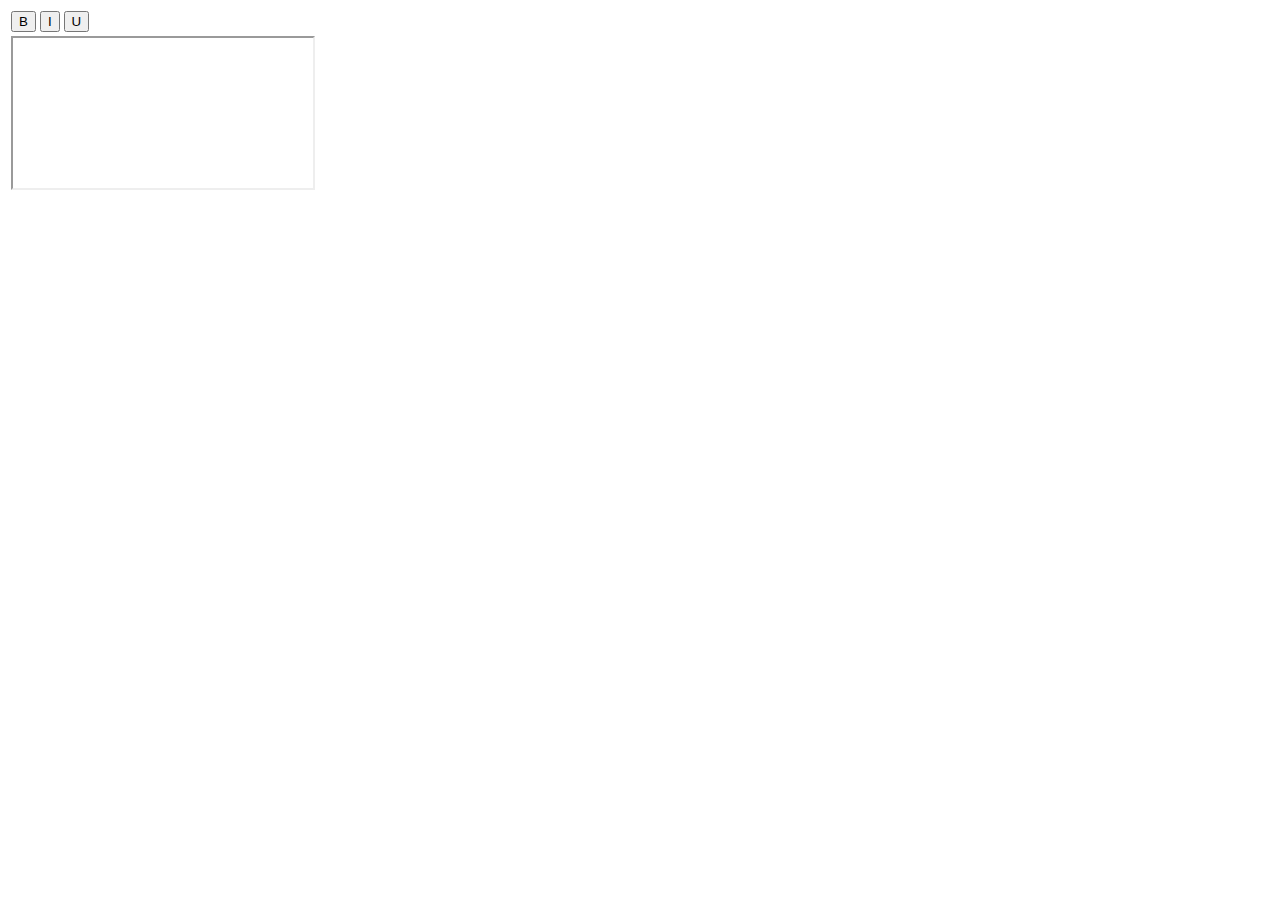
==== index.html @ 0831816c "adding index file" ====
<html>
<head>
	<title></title>
	<style type="text/css" src='http://code.jquery.com/jquery-1.8.1.min.js'></style>
</head>
<body>
	<table width='100%'>
		<tr>
			<td>
				<button>B</button>
				<button>I</button>
				<button>U</button>
			</td>
		</tr>
		<tr>
			<td>
				<iframe id='textarea1'> </iframe>
			</td>
		</tr>
	</table>
	
	
</body>
</html>
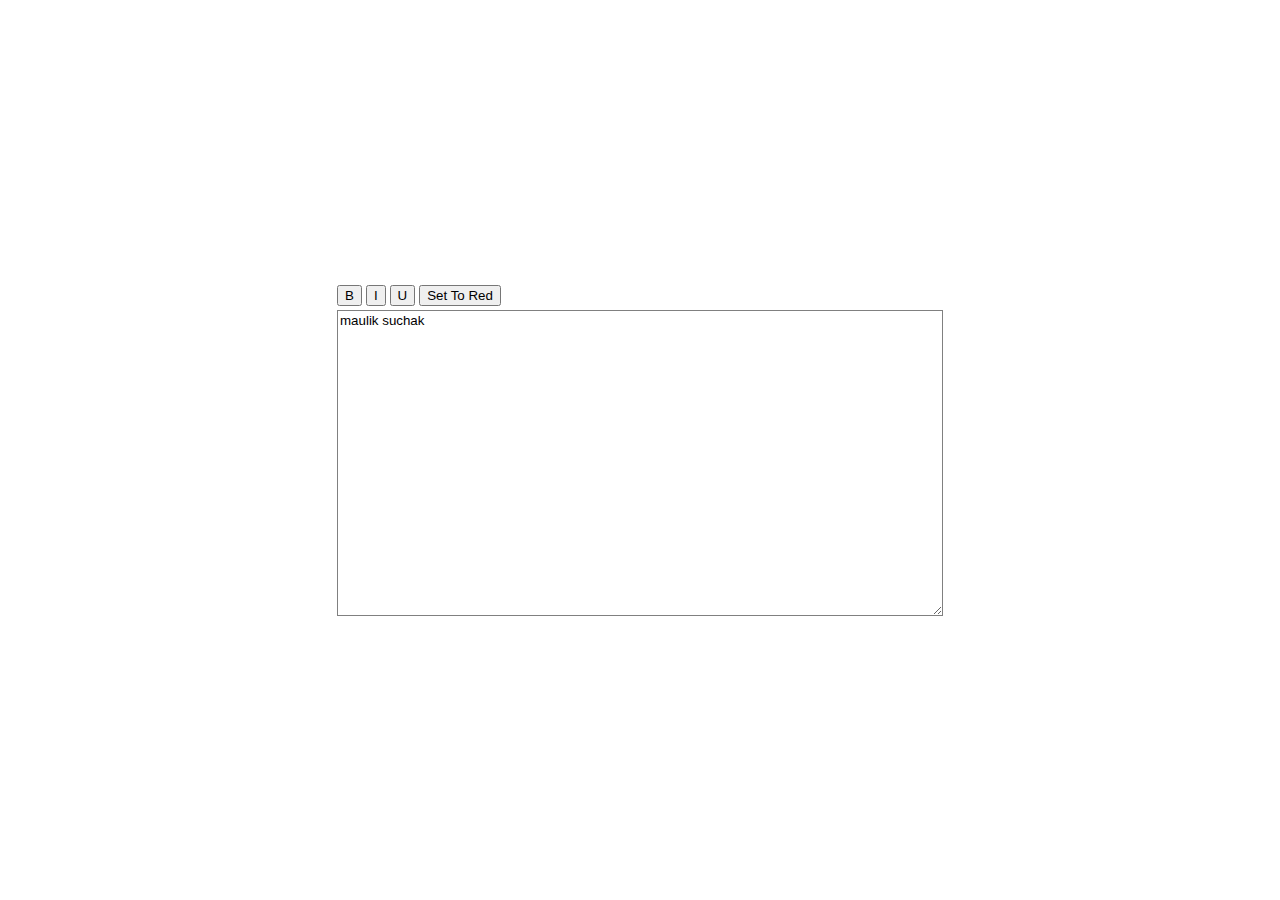
==== commit efd9fbaf: "Code structured" ====
--- a/index.html
+++ b/index.html
@@ -1,24 +1,25 @@
-<html>
+<!DOCTYPE html>
 <head>
-	<title></title>
-	<style type="text/css" src='http://code.jquery.com/jquery-1.8.1.min.js'></style>
+	<title>HTML5 Text-Editor / Formatter | Open Source </title>
+    <link rel="stylesheet" type="text/css" href="text-formatter.css">
+    <script type="text/javascript" src='http://code.jquery.com/jquery-1.8.1.min.js'></script>
+    <script type="text/javascript" src='text-formatter.js'></script>
 </head>
 <body>
-	<table width='100%'>
+	<table>
 		<tr>
 			<td>
-				<button>B</button>
-				<button>I</button>
-				<button>U</button>
+				<button id='bold' class='' onclick="ToggleBold(this);">B</button>
+				<button id='italic' class='' onclick="ToggleItalic();">I</button>
+				<button id='underline' class='' onclick="ToggleUnderline();">U</button>
+				<button id='setColor' class='' onclick="setColor();">Set To Red</button>
 			</td>
 		</tr>
 		<tr>
 			<td>
-				<iframe id='textarea1'> </iframe>
+				<div name="selectedtext" id='textarea' contenteditable> maulik suchak </iframe>
 			</td>
 		</tr>
 	</table>
-	
-	
 </body>
 </html>--- a/text-formatter.css
+++ b/text-formatter.css
@@ -0,0 +1,29 @@
+		
+#textarea {
+    -moz-appearance: textfield-multiline;
+    -webkit-appearance: textarea;
+    border: 1px solid gray;
+    font: medium -moz-fixed;
+    font: -webkit-small-control;
+    height: 28px;
+    overflow: auto;
+    padding: 2px;
+    resize: both;
+    width: 600px;
+    height: 300px;
+}
+
+table{
+    position: absolute;
+    top: 0;
+    bottom: 0;
+    left: 0;
+    right: 0;
+    margin:auto;
+    width: 600px;
+}
+
+input {
+    margin-top: 5px;
+    width: 400px;
+}
